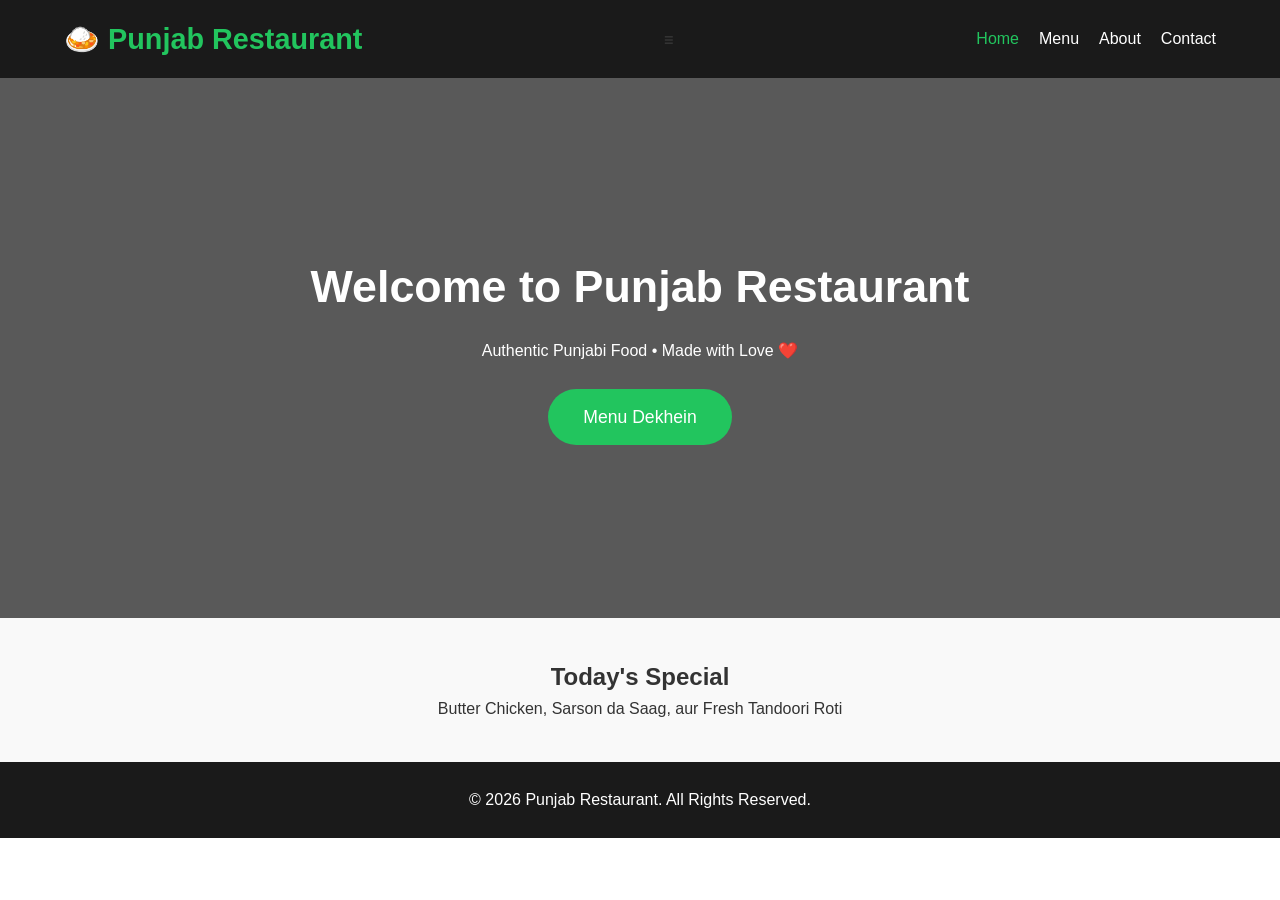
==== index.html @ 88263186 "Add files via upload" ====
<!DOCTYPE html>
<html lang="ur">
<head>
  <meta name="description" content="Punjab Restaurant - Best Authentic Punjabi Food in Lahore">
<meta name="keywords" content="punjabi food, butter chicken, karahi, restaurant lahore">
    <meta charset="UTF-8">
    <meta name="viewport" content="width=device-width, initial-scale=1.0">
    <title>Home - Punjab Restaurant</title>
    <link rel="stylesheet" href="style.css">
</head>
<body>
    <!-- Navbar -->
    <nav>
        <div class="logo">🍛
      Punjab Restaurant</div>
       <div class="hamburger">☰</div>
        <ul>
            <li><a href="index.html" class="active">Home</a></li>
            <li><a href="menu.html">Menu</a></li>
            <li><a href="about.html">About</a></li>
            <li><a href="contact.html">Contact</a></li>
        </ul>
                 <script>
    const hamburger = document.querySelector('.hamburger');
    const navUl = document.querySelector('nav ul');
    
    hamburger.addEventListener('click', () => {
        navUl.classList.toggle('active');
    });
</script>
    </nav>

    <!-- Hero -->
    <header class="hero">
        <h1>Welcome to Punjab Restaurant</h1>
        <p>Authentic Punjabi Food • Made with Love ❤️</p>
        <a href="menu.html" class="btn">Menu Dekhein</a>
    </header>

    <section class="special">
        <h2>Today's Special</h2>
        <p>Butter Chicken, Sarson da Saag, aur Fresh Tandoori Roti</p>
    </section>

    <footer>
        <p>&copy; 2026 Punjab Restaurant. All Rights Reserved.</p>
    </footer>
</body>
</html>
---- style.css ----
* {
    margin: 0;
    padding: 0;
    box-sizing: border-box;
}

body {
    font-family: Arial, sans-serif;
    line-height: 1.6;
    color: #333;
}

/* Navbar */
nav {
    background: #1a1a1a;
    padding: 1rem 5%;
    display: flex;
    justify-content: space-between;
    align-items: center;
    position: sticky;
    top: 0;
    z-index: 100;
}

.logo {
    font-size: 1.8rem;
    font-weight: bold;
    color: #22c55e;   /* Green */
}

nav ul {
    display: flex;
    list-style: none;
    gap: 20px;
}

nav a {
    color: white;
    text-decoration: none;
    font-weight: 500;
}

nav a:hover, nav a.active {
    color: #22c55e;   /* Green */
}

/* Hero */
.hero {
    min-height: 60vh;
    max-height: 500px;
    background: linear-gradient(rgba(0,0,0,0.65), rgba(0,0,0,0.65)), url('images/hero.png');
    background-size: cover;
    background-position: center;
    display: flex;
    flex-direction: column;
    justify-content: center;
    align-items: center;
    text-align: center;
    color: white;
    padding: 20px;
}

.hero h1 {
    font-size: 2.8rem;
    margin-bottom: 15px;
}

.btn {
    display: inline-block;
    margin-top: 25px;
    padding: 14px 35px;
    background: #22c55e;   /* Green */
    color: white;
    text-decoration: none;
    border-radius: 50px;
    font-size: 1.1rem;
}

.btn:hover {
    background: #16a34a;
}

/* Other sections */
.special {
    padding: 40px 20px;
    text-align: center;
    background: #f9f9f9;
}

/* Footer */
footer {
    background: #1a1a1a;
    color: white;
    text-align: center;
    padding: 25px;
}

/* Mobile friendly */
@media (max-width: 768px) {
    nav ul {
        gap: 15px;
        font-size: 0.95rem;
    }
    .hero h1 {
        font-size: 2.2rem;
    }
}

/* Menu Page Styles */
.menu-container {
    max-width: 1000px;
    margin: 30px auto;
    padding: 20px;
}

.menu-container h1 {
    text-align: center;
    color: #22c55e;
    margin-bottom: 40px;
    font-size: 2.5rem;
}

.menu-section {
    margin-bottom: 50px;
}

.menu-section h2 {
    color: #1a1a1a;
    border-bottom: 3px solid #22c55e;
    padding-bottom: 10px;
    margin-bottom: 20px;
}

.menu-item {
    display: flex;
    justify-content: space-between;
    padding: 12px 0;
    border-bottom: 1px dashed #ddd;
}

.menu-item h3 {
    font-size: 1.2rem;
}

.price {
    font-weight: bold;
    color: #22c55e;
}
/* Menu Item with Images */
.menu-item {
    display: flex;
    align-items: center;
    gap: 15px;
    padding: 15px 0;
    border-bottom: 1px dashed #ddd;
}

.menu-item img {
    width: 80px;
    height: 80px;
    object-fit: cover;
    border-radius: 10px;
    border: 2px solid #22c55e;
}

.menu-item div {
    flex: 1;
}
/* About Page */
.about-container {
    max-width: 900px;
    margin: 40px auto;
    padding: 20px;
    line-height: 1.8;
}

.about-container h1 {
    text-align: center;
    color: #22c55e;
    margin-bottom: 30px;
}

.about-container h2 {
    color: #1a1a1a;
    margin: 30px 0 15px 0;
    border-bottom: 2px solid #22c55e;
    padding-bottom: 8px;
}

.about-container ul {
    padding-left: 20px;
}

.about-container li {
    margin: 12px 0;
}
/* Contact Page */
.contact-container {
    max-width: 900px;
    margin: 40px auto;
    padding: 20px;
}

.contact-container h1 {
    text-align: center;
    color: #22c55e;
    margin-bottom: 40px;
}

.contact-info {
    background: #f9f9f9;
    padding: 25px;
    border-radius: 10px;
    margin-bottom: 40px;
}

.contact-info p {
    margin: 12px 0;
    font-size: 1.1rem;
}

.contact-form {
    background: #f9f9f9;
    padding: 30px;
    border-radius: 10px;
}

.contact-form input,
.contact-form textarea {
    width: 100%;
    padding: 12px;
    margin: 10px 0;
    border: 1px solid #ddd;
    border-radius: 8px;
    font-size: 1rem;
}

.contact-form button {
    width: 100%;
    margin-top: 15px;
}

/* Mobile Navbar - Column under Hamburger Icon */
@media (max-width: 768px) {
    nav {
        position: relative;
        padding: 1rem 5%;
        display: flex;
        justify-content: space-between;
        align-items: center;
    }

    .hamburger {
        display: block;
        font-size: 1.8rem;
        color: white;
        cursor: pointer;
        position: relative;
        z-index: 110;
    }

    nav ul {
        display: none;
        flex-direction: column;
        position: absolute;
        top: 55px;                 /* Hamburger ke bilkul neeche */
        right: 5%;
        width: 160px;
        background: #1a1a1a;
        padding: 8px 0;
        border-radius: 8px;
        box-shadow: 0 6px 15px white;
        z-index: 100;
    }

    nav ul.active {
        display: flex;
    }

    nav ul li {
        text-align: center;
        padding: 12px 0;
        border-bottom: 1px solid #333;
    }

    nav ul li:last-child {
        border-bottom: none;
    }

    nav a {
        display: block;
        color: white;
        text-decoration: none;
        font-size: 1rem;
    }
}
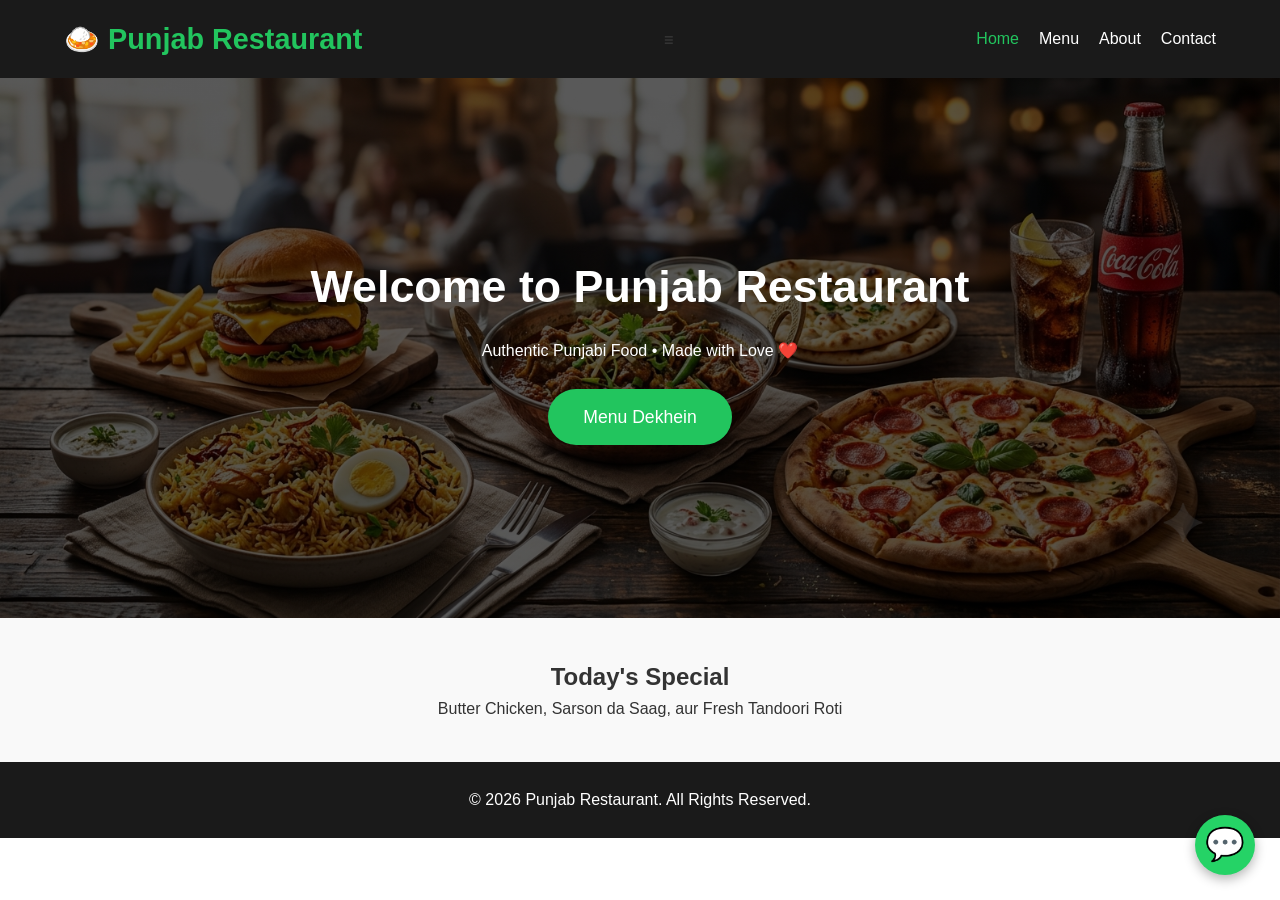
==== commit 7a318c99: "Update index.html" ====
--- a/index.html
+++ b/index.html
@@ -45,5 +45,9 @@
     <footer>
         <p>&copy; 2026 Punjab Restaurant. All Rights Reserved.</p>
     </footer>
+  <!-- WhatsApp Button -->
+<a href="https://wa.me/923001234567" class="whatsapp-btn" target="_blank" title="WhatsApp pe message karein">
+    💬
+</a>
 </body>
-</html>+</html>
--- a/style.css
+++ b/style.css
@@ -48,7 +48,7 @@
 .hero {
     min-height: 60vh;
     max-height: 500px;
-    background: linear-gradient(rgba(0,0,0,0.65), rgba(0,0,0,0.65)), url('images/hero.png');
+    background: linear-gradient(rgba(0,0,0,0.65), rgba(0,0,0,0.65)), url('hero.png');
     background-size: cover;
     background-position: center;
     display: flex;
@@ -293,4 +293,28 @@
         text-decoration: none;
         font-size: 1rem;
     }
-}+}
+/* WhatsApp Floating Button */
+.whatsapp-btn {
+    position: fixed;
+    bottom: 25px;
+    right: 25px;
+    background-color: #25D366;
+    color: white;
+    width: 60px;
+    height: 60px;
+    border-radius: 50%;
+    display: flex;
+    align-items: center;
+    justify-content: center;
+    font-size: 32px;
+    text-decoration: none;
+    box-shadow: 0 4px 12px rgba(0,0,0,0.3);
+    z-index: 999;
+    transition: transform 0.3s;
+}
+
+.whatsapp-btn:hover {
+    transform: scale(1.1);
+    background-color: #20ba5a;
+        }
